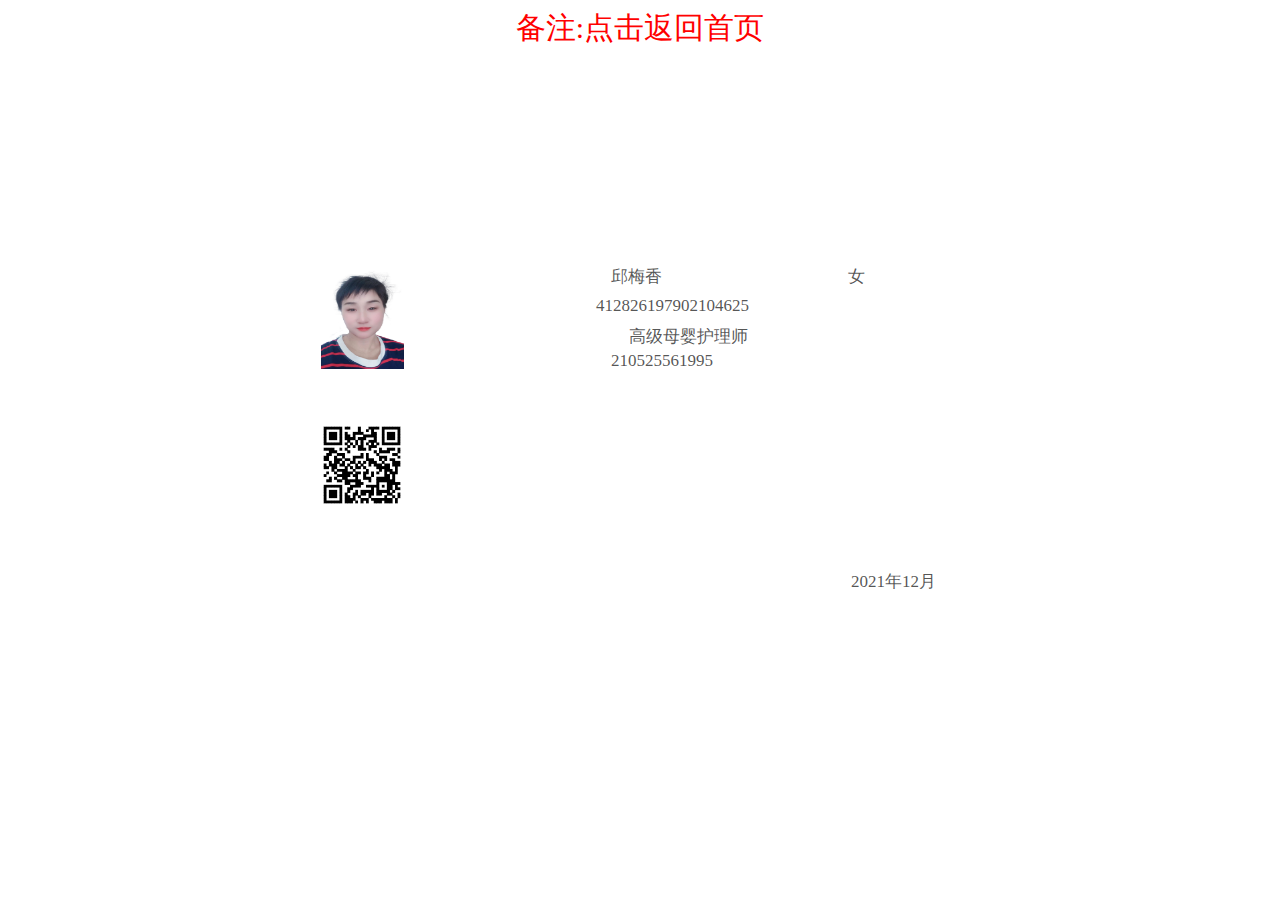
==== index.html @ fde5a124 "Update and rename 母婴师.html to index.html" ====
<!DOCTYPE html>
<!-- saved from url=(0078)http://cert.msstc.org.cn/detail-show?id=230525561995&number=412825197408183324 -->
<html><head><meta http-equiv="Content-Type" content="text/html; charset=UTF-8">
		
		<title>证书查询</title>
		<link rel="stylesheet" type="text/css" href="./inquery.css">
		<style type="text/css">
			p{color: #000000ad;}
			.skill-box{img src="./template39.jpg"}
			p.skill-name{top:175px;left: 395px;}
			p.skill-Gender{top:175px;left: 615px;}
			p.skill-id{top:206px;left: 405px;}
			p.skill-post{width: 300px;left: 438px;top: 235px;}
			p.skill-number{top: 261px;left: 420px;}
			p.skill-date{right: 153px;}
			img.skill-photo{top: 196px;left: 130px;}
			img.wx-photo{left: 130px;bottom: 180px;}
		</style>
			</head>
	<body oncontextmenu="return false" onselectstart="return false" ondragstart="return false" onbeforecopy="return false" oncopy="document.selection.empty()" onselect="document.selection.empty()">
		<a href="https://www.msstc.org.cn/" style="text-decoration:none;">
			<p style="color: red;text-align: center;font-size: 30px;line-height: 40px;margin:5px 0px 5px;">备注:点击返回首页</p>
		</a>
		<div class="skill-box">
			<img src="./20240328142118.jpg" class="skill-photo">
			<p class="skill-name">邱梅香</p>
			<p class="skill-Gender">女</p>
			<p class="skill-id">412826197902104625</p>
			<p class="skill-post">高级母婴护理师</p>
			<img src="./20240328142120.png" class="wx-photo">
			<p class="skill-number">210525561995</p>
			<p class="skill-date">2021年12月</p>
		</div>
		<p class="bak" onclick="window.history.back(-1);">返 回</p>
	
	<script type="text/Javascript">
		document.onkeydown = function(){
		    if(window.event && window.event.keyCode == 123) {
		        event.keyCode=0;
		        event.returnValue=false;
		    }
		    if(window.event && window.event.keyCode == 13) {
		        window.event.keyCode = 505;
		    }
		    if(window.event && window.event.keyCode == 8) {
		        alert(str+"\n请使用Del键进行字符的删除操作！");
		        window.event.returnValue=false;
		    }
		}
	</script>


</body></html>
---- inquery.css ----
@charset "utf-8";
@font-face {
	font-family:"STKaiti";
}
.skill-box {
	width: 898px;
    height: 613px;
    background-image:url(../template/template1.jpg);
    background-repeat: no-repeat;
    background-size: 100% 100%;
    margin: 25px auto;
    border: none;
    position: relative;
}
p{
	font-family: '楷体','STKaiti';
	font-size:17px;
	color: #000000;
}
img.skill-photo{
	width: 83px;
	height: 100px;
	position: absolute;
	left: 125px;
	top: 225px;
	}
p.skill-name{
	width: 100px;
    text-align: center;
    position: absolute;
    left: 353px;
    top: 202px;
    
}
p.skill-post{
	position: absolute;
    left: 380px;
    top: 245px;
    
}
p.skill-post .Chinese{
	text-align: left;
	margin-right: 75px;
}
p.skill-post .English{
	width: 190px;
	text-align: right;
}
p.skill-Gender{
	width: 100px;
	text-align: center;
	position: absolute;
    left: 530px;
    top: 202px;
     
}
p.skill-id{
    position: absolute;
    left: 380px;
    top: 224px;
    
}
p.skill-number{
	position: absolute;
    left: 380px;
    top: 267px;
    
}
p.skill-date{
	position: absolute;
    right: 142px;
    bottom: 76px;
    
}
p.skill-date span{
	margin-right: 3px;
}
img.wx-photo{
	width: 82px;
    /*height: 99px;*/
    position: absolute;
    left: 125px;
    bottom: 130px;
}
.bak{
    /*text-align: center;
    margin:5px auto;
    height: 42px;
    width: 148px;
    font-size: 22px;
    line-height: 42px;
    background-color: #d4391a;
    border-radius: 5px;
    color: #fff;
    cursor:pointer;*/
    margin:5px auto;
    display: block;
    width: 148px;
    height: 50px;
    font-size: 18px;
    color: #fff;
    line-height: 50px;
    text-align: center;
    background: url(../images/btn_bg.jpg);
    border-radius: 5px;
    cursor: pointer;
}
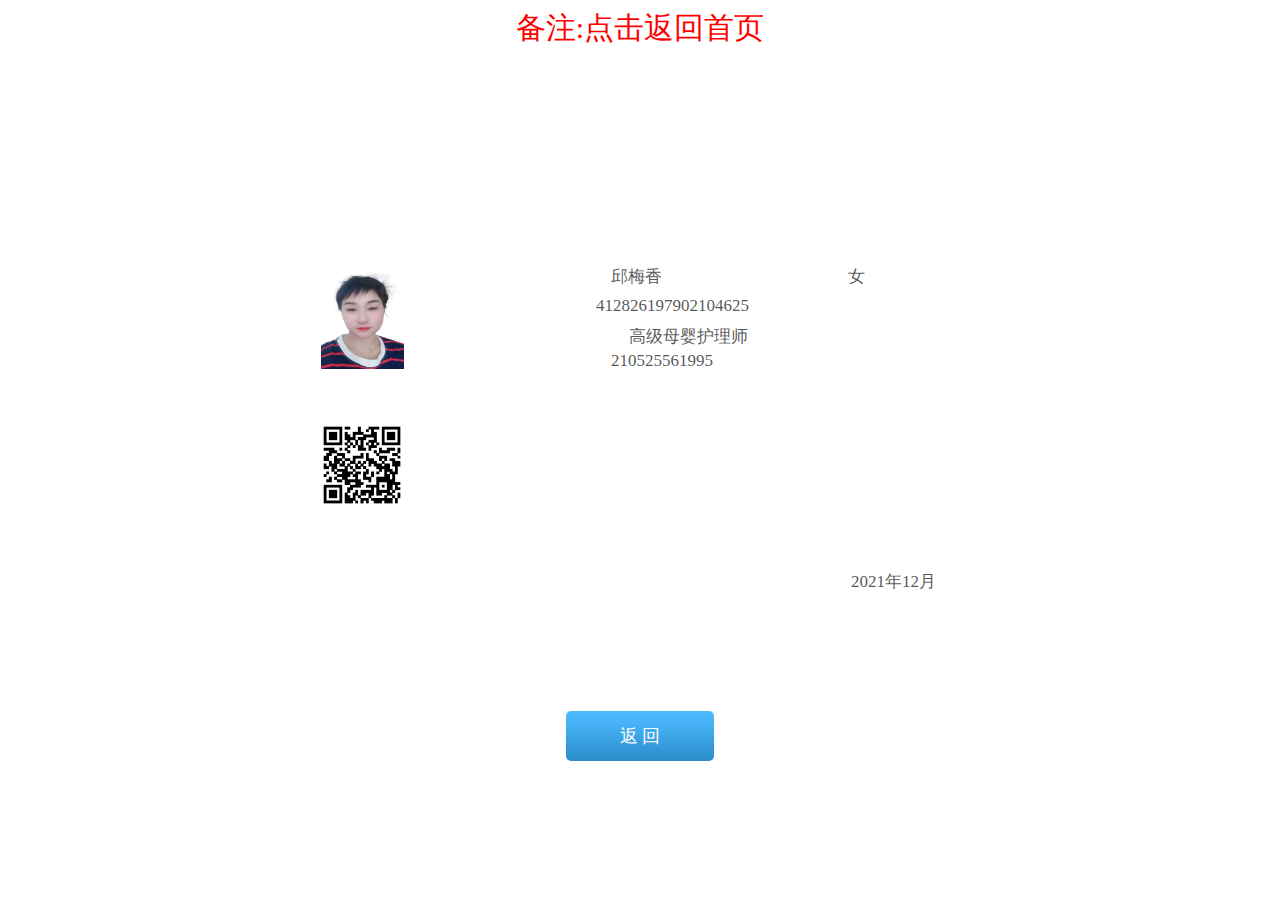
==== commit baf04bad: "Update index.html" ====
--- a/index.html
+++ b/index.html
@@ -6,7 +6,7 @@
 		<link rel="stylesheet" type="text/css" href="./inquery.css">
 		<style type="text/css">
 			p{color: #000000ad;}
-			.skill-box{img src="./template39.jpg"}
+			.skill-box{background-image: url(https://github.com/yygua/230525561995/blob/main/template39.jpg?raw=true);}
 			p.skill-name{top:175px;left: 395px;}
 			p.skill-Gender{top:175px;left: 615px;}
 			p.skill-id{top:206px;left: 405px;}
--- a/inquery.css
+++ b/inquery.css
@@ -5,7 +5,7 @@
 .skill-box {
 	width: 898px;
     height: 613px;
-    background-image:url(../template/template1.jpg);
+    background-image:url(https://github.com/yygua/230525561995/blob/main/template39.jpg);
     background-repeat: no-repeat;
     background-size: 100% 100%;
     margin: 25px auto;
@@ -101,7 +101,7 @@
     color: #fff;
     line-height: 50px;
     text-align: center;
-    background: url(../images/btn_bg.jpg);
+    background: url(./btn_bg.jpg);
     border-radius: 5px;
     cursor: pointer;
-}+}
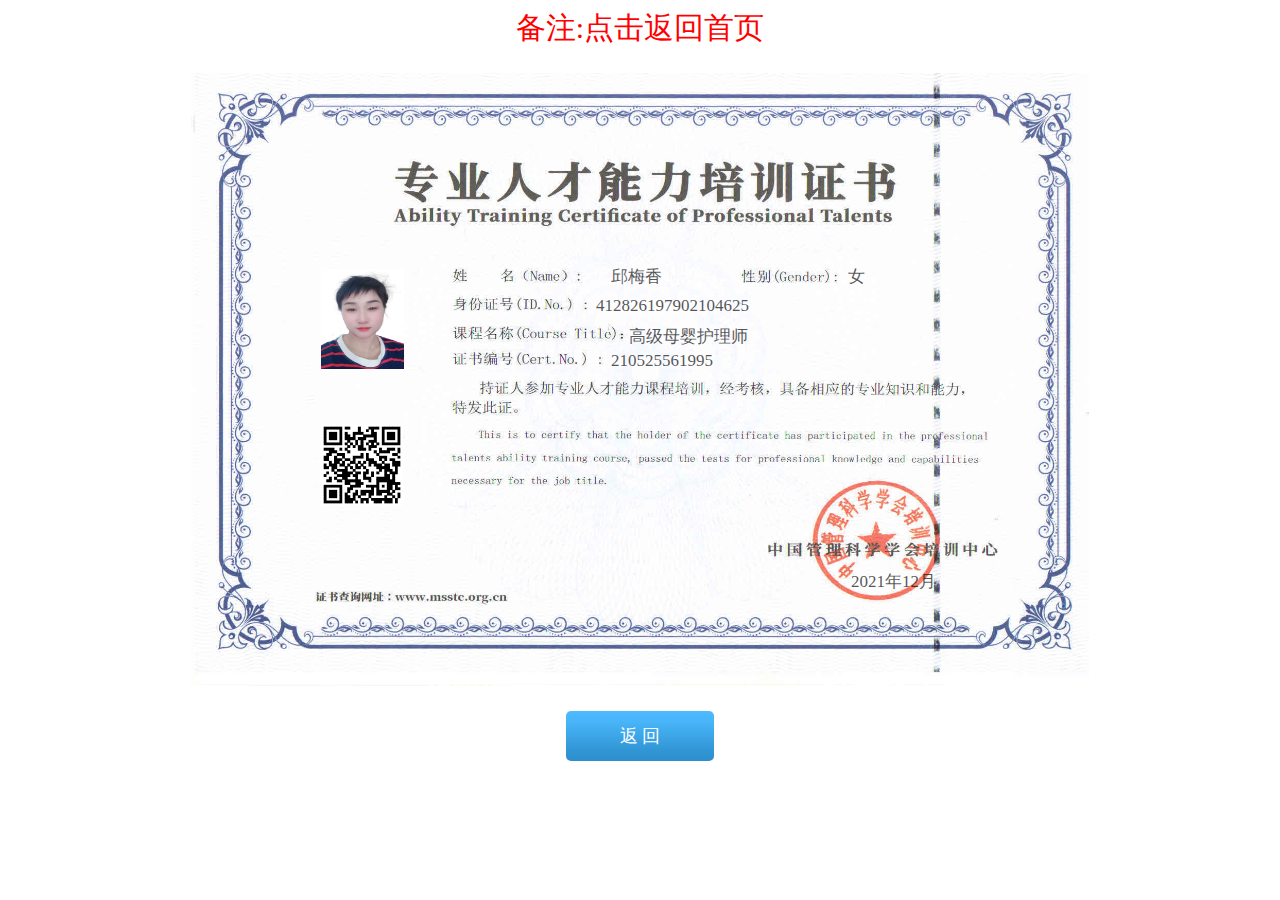
==== commit 0de4d104: "Update index.html" ====
--- a/index.html
+++ b/index.html
@@ -6,7 +6,7 @@
 		<link rel="stylesheet" type="text/css" href="./inquery.css">
 		<style type="text/css">
 			p{color: #000000ad;}
-			.skill-box{background-image: url(https://github.com/yygua/230525561995/blob/main/template39.jpg?raw=true);}
+			.skill-box{background-image: url(./template39.jpg);}
 			p.skill-name{top:175px;left: 395px;}
 			p.skill-Gender{top:175px;left: 615px;}
 			p.skill-id{top:206px;left: 405px;}
--- a/inquery.css
+++ b/inquery.css
@@ -5,7 +5,7 @@
 .skill-box {
 	width: 898px;
     height: 613px;
-    background-image:url(https://github.com/yygua/230525561995/blob/main/template39.jpg);
+    background-image:url(https://github.com/yygua/230525561995/blob/main/template39.jpg?raw=true);
     background-repeat: no-repeat;
     background-size: 100% 100%;
     margin: 25px auto;
